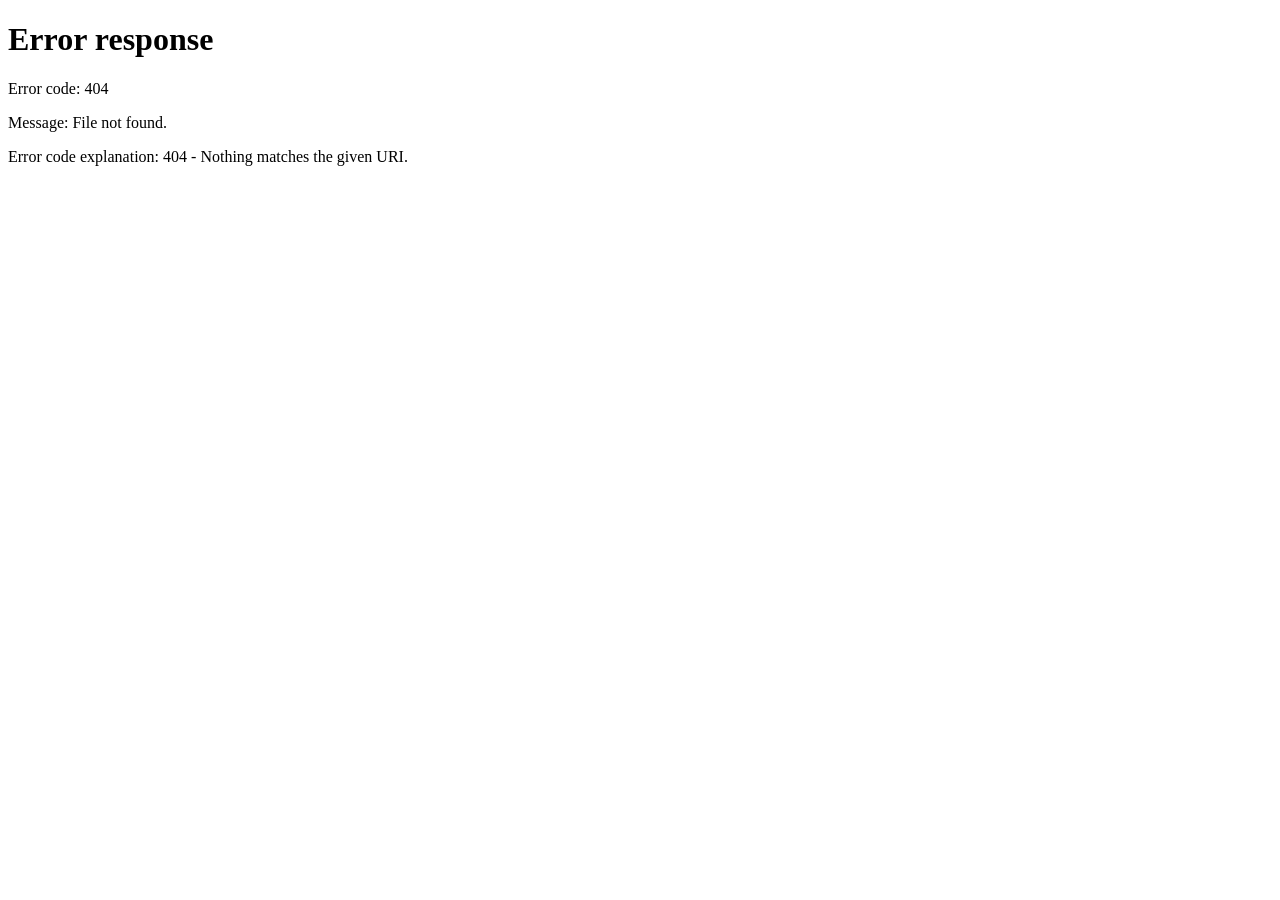
==== src/main/resources/static/add-car/index.html @ 6eb9de44 "Front Along with JS" ====
<!DOCTYPE html>
<html lang="en">
<head>
    <meta charset="UTF-8" />
    <meta name="viewport" content="width=device-width, initial-scale=1.0"/>
    <title>AutoLane — Add Car</title>
    <link href="https://cdn.jsdelivr.net/npm/bootstrap@5.3.0/dist/css/bootstrap.min.css" rel="stylesheet"/>
    <link href="https://fonts.googleapis.com/css2?family=Bebas+Neue&family=DM+Sans:wght@300;400;500;600&display=swap" rel="stylesheet"/>
    <style>
        :root {
            --black: #0d0d0d;
            --white: #f5f4f0;
            --accent: #e8ff47;
            --grey: #1a1a1a;
            --muted: #888;
            --card-bg: #161616;
            --border: #2a2a2a;
            --error: #ff4444;
            --success: #47ff8a;
        }

        * { box-sizing: border-box; margin: 0; padding: 0; }

        body {
            background-color: var(--black);
            color: var(--white);
            font-family: 'DM Sans', sans-serif;
            min-height: 100vh;
        }

        /* ── NAVBAR ── */
        .navbar {
            background: var(--black);
            border-bottom: 1px solid var(--border);
            padding: 1rem 2rem;
            position: sticky;
            top: 0;
            z-index: 100;
        }
        .navbar-brand {
            font-family: 'Bebas Neue', sans-serif;
            font-size: 2rem;
            color: var(--accent) !important;
            letter-spacing: 2px;
            text-decoration: none;
        }
        .navbar-brand span { color: var(--white); }
        .nav-btn {
            border: 1px solid var(--border);
            color: var(--muted);
            background: transparent;
            padding: 0.4rem 1.2rem;
            font-family: 'DM Sans', sans-serif;
            font-size: 0.85rem;
            font-weight: 600;
            letter-spacing: 1px;
            text-transform: uppercase;
            cursor: pointer;
            transition: all 0.2s;
            text-decoration: none;
        }
        .nav-btn:hover { border-color: var(--white); color: var(--white); }

        /* ── BACK LINK ── */
        .back-link {
            display: inline-flex;
            align-items: center;
            gap: 0.5rem;
            color: var(--muted);
            font-size: 0.85rem;
            text-decoration: none;
            letter-spacing: 1px;
            text-transform: uppercase;
            padding: 1.5rem 2rem 0;
            transition: color 0.2s;
        }
        .back-link:hover { color: var(--accent); }

        /* ── PAGE LAYOUT ── */
        .page-wrap {
            max-width: 800px;
            margin: 2rem auto;
            padding: 0 2rem 4rem;
        }

        .page-eyebrow {
            font-size: 0.7rem;
            text-transform: uppercase;
            letter-spacing: 3px;
            color: var(--accent);
            font-weight: 600;
            margin-bottom: 0.5rem;
        }
        .page-title {
            font-family: 'Bebas Neue', sans-serif;
            font-size: 3rem;
            letter-spacing: 1px;
            line-height: 1;
            margin-bottom: 0.5rem;
        }
        .page-sub {
            color: var(--muted);
            font-size: 0.85rem;
            margin-bottom: 2.5rem;
        }

        /* ── FORM CARD ── */
        .form-card {
            background: var(--card-bg);
            border: 1px solid var(--border);
            padding: 2rem;
        }

        /* ── SECTION DIVIDER ── */
        .form-section {
            margin-bottom: 2rem;
            padding-bottom: 2rem;
            border-bottom: 1px solid var(--border);
        }
        .form-section:last-of-type { border-bottom: none; margin-bottom: 0; }
        .form-section-title {
            font-size: 0.7rem;
            text-transform: uppercase;
            letter-spacing: 2px;
            color: var(--muted);
            margin-bottom: 1.2rem;
        }

        /* ── FIELD GRID ── */
        .field-grid {
            display: grid;
            grid-template-columns: 1fr 1fr;
            gap: 1rem;
        }
        .field-grid.single { grid-template-columns: 1fr; }
        @media (max-width: 600px) { .field-grid { grid-template-columns: 1fr; } }

        /* ── FIELD ── */
        .field-wrap { display: flex; flex-direction: column; }
        .field-wrap label {
            font-size: 0.75rem;
            text-transform: uppercase;
            letter-spacing: 1.5px;
            color: var(--muted);
            margin-bottom: 0.5rem;
        }
        .field-wrap input,
        .field-wrap select {
            background: var(--grey);
            border: 1px solid var(--border);
            color: var(--white);
            padding: 0.85rem 1rem;
            font-family: 'DM Sans', sans-serif;
            font-size: 0.95rem;
            outline: none;
            transition: border-color 0.2s;
            width: 100%;
        }
        .field-wrap input:focus,
        .field-wrap select:focus { border-color: var(--accent); }
        .field-wrap input::placeholder { color: #555; }
        .field-wrap select option { background: var(--grey); }

        /* ── IMAGE UPLOAD ZONE ── */
        .upload-zone {
            border: 2px dashed var(--border);
            background: var(--grey);
            padding: 2.5rem;
            text-align: center;
            cursor: pointer;
            transition: border-color 0.2s, background 0.2s;
            position: relative;
        }
        .upload-zone:hover,
        .upload-zone.dragover {
            border-color: var(--accent);
            background: #1e1e1e;
        }
        .upload-zone input[type="file"] {
            position: absolute;
            inset: 0;
            opacity: 0;
            cursor: pointer;
            width: 100%;
            height: 100%;
        }
        .upload-icon { font-size: 2.5rem; margin-bottom: 0.75rem; display: block; }
        .upload-label {
            font-size: 0.9rem;
            color: var(--white);
            font-weight: 500;
            margin-bottom: 0.3rem;
        }
        .upload-hint { font-size: 0.8rem; color: var(--muted); }
        .upload-hint span { color: var(--accent); }

        /* ── IMAGE PREVIEW ── */
        .image-preview {
            display: none;
            margin-top: 1rem;
            position: relative;
        }
        .image-preview img {
            width: 100%;
            max-height: 280px;
            object-fit: cover;
            display: block;
        }
        .image-preview .remove-img {
            position: absolute;
            top: 0.5rem;
            right: 0.5rem;
            background: rgba(0,0,0,0.8);
            color: var(--error);
            border: 1px solid var(--error);
            padding: 0.3rem 0.6rem;
            font-size: 0.75rem;
            font-weight: 700;
            letter-spacing: 1px;
            text-transform: uppercase;
            cursor: pointer;
        }

        /* ── ALERT ── */
        .alert-msg {
            padding: 0.75rem 1rem;
            font-size: 0.85rem;
            margin-bottom: 1.5rem;
            display: none;
        }
        .alert-msg.show { display: block; }
        .alert-msg.error {
            background: rgba(255, 68, 68, 0.1);
            border: 1px solid var(--error);
            color: var(--error);
        }
        .alert-msg.success {
            background: rgba(71, 255, 138, 0.1);
            border: 1px solid var(--success);
            color: var(--success);
        }

        /* ── SUBMIT ── */
        .form-actions {
            display: flex;
            gap: 1rem;
            margin-top: 2rem;
            padding-top: 2rem;
            border-top: 1px solid var(--border);
        }
        .submit-btn {
            flex: 1;
            background: var(--accent);
            color: var(--black);
            border: 1px solid var(--accent);
            padding: 0.9rem;
            font-family: 'DM Sans', sans-serif;
            font-weight: 700;
            font-size: 0.9rem;
            letter-spacing: 2px;
            text-transform: uppercase;
            cursor: pointer;
            transition: all 0.2s;
        }
        .submit-btn:hover { background: transparent; color: var(--accent); }
        .submit-btn:disabled { opacity: 0.5; cursor: not-allowed; }
        .cancel-btn {
            background: transparent;
            color: var(--muted);
            border: 1px solid var(--border);
            padding: 0.9rem 1.5rem;
            font-family: 'DM Sans', sans-serif;
            font-weight: 600;
            font-size: 0.85rem;
            letter-spacing: 1px;
            text-transform: uppercase;
            cursor: pointer;
            transition: all 0.2s;
            text-decoration: none;
            display: inline-flex;
            align-items: center;
        }
        .cancel-btn:hover { border-color: var(--white); color: var(--white); }

        footer {
            border-top: 1px solid var(--border);
            padding: 1.5rem 2rem;
            text-align: center;
            color: var(--muted);
            font-size: 0.8rem;
        }
    </style>
</head>
<body>

<!-- NAVBAR -->
<nav class="navbar d-flex justify-content-between align-items-center">
    <a href="/" class="navbar-brand">Auto<span>Lane</span></a>
    <a href="/seller-dashboard" class="nav-btn">← Dashboard</a>
</nav>

<div class="page-wrap">
    <div class="page-eyebrow">Seller</div>
    <div class="page-title">Add New Car</div>
    <div class="page-sub">Fill in the details below. Your listing will be visible to all buyers immediately.</div>

    <!-- Alert messages -->
    <div class="alert-msg error" id="errorMsg"></div>
    <div class="alert-msg success" id="successMsg"></div>

    <div class="form-card">

        <!-- SECTION 1: Car Details -->
        <div class="form-section">
            <div class="form-section-title">Car Details</div>
            <div class="field-grid">
                <div class="field-wrap">
                    <label for="brand">Brand *</label>
                    <input type="text" id="brand" placeholder="e.g. Toyota" required />
                </div>
                <div class="field-wrap">
                    <label for="model">Model *</label>
                    <input type="text" id="model" placeholder="e.g. Corolla" required />
                </div>
                <div class="field-wrap">
                    <label for="year">Year *</label>
                    <input type="number" id="year" placeholder="e.g. 2019" min="1990" max="2025" required />
                </div>
                <div class="field-wrap">
                    <label for="mileage">Mileage (km) *</label>
                    <input type="number" id="mileage" placeholder="e.g. 45000" min="0" required />
                </div>
            </div>
        </div>

        <!-- SECTION 2: Pricing & Location -->
        <div class="form-section">
            <div class="form-section-title">Pricing & Location</div>
            <div class="field-grid">
                <div class="field-wrap">
                    <label for="price">Price (USD) *</label>
                    <input type="number" id="price" placeholder="e.g. 12500" min="0" step="0.01" required />
                </div>
                <div class="field-wrap">
                    <label for="location">Location</label>
                    <input type="text" id="location" placeholder="e.g. Colombo, Sri Lanka" />
                </div>
            </div>
        </div>

        <!-- SECTION 3: Image Upload -->
        <div class="form-section">
            <div class="form-section-title">Car Photo</div>

            <div class="upload-zone" id="uploadZone">
                <!--
                  This file input is what actually sends the image to the backend.
                  The name "image" must match the @RequestParam("image") MultipartFile
                  parameter in your SellerController.addCar() method.
                -->
                <input
                        type="file"
                        id="imageInput"
                        name="image"
                        accept="image/jpeg,image/png,image/webp"
                />
                <span class="upload-icon">📷</span>
                <div class="upload-label">Click or drag & drop your photo here</div>
                <div class="upload-hint">Supports <span>JPG, PNG, WEBP</span> · Max 5MB</div>
            </div>

            <!-- Preview shown after image is selected -->
            <div class="image-preview" id="imagePreview">
                <img id="previewImg" src="" alt="Preview" />
                <button class="remove-img" onclick="removeImage()">✕ Remove</button>
            </div>
        </div>

        <!-- FORM ACTIONS -->
        <div class="form-actions">
            <a href="/seller-dashboard" class="cancel-btn">Cancel</a>
            <button class="submit-btn" id="submitBtn" onclick="handleSubmit()">
                Publish Listing →
            </button>
        </div>

    </div>
</div>

<footer>
    <p>© 2025 AutoLane · SE1020 University Project</p>
</footer>

<script>
    // ── AUTH GUARD ──
    // Check session before anything else.
    // If not logged in, redirect to login.
    document.addEventListener('DOMContentLoaded', async () => {
        try {
            const res = await fetch('/api/auth/me', { credentials: 'include' });
            if (!res.ok) {
                window.location.href = '/login';
                return;
            }
            const user = await res.json();
            if (user.role !== 'SELLER') {
                window.location.href = '/login';
            }
        } catch (err) {
            window.location.href = '/login';
        }

        // Set up drag-and-drop events on the upload zone
        setupUploadZone();
    });

    // ── IMAGE UPLOAD ZONE ──
    // Wire up drag-and-drop behaviour and the file input change event.
    function setupUploadZone() {
        const zone = document.getElementById('uploadZone');
        const input = document.getElementById('imageInput');

        // Show preview when file is selected via the file picker
        input.addEventListener('change', () => {
            if (input.files && input.files[0]) {
                showPreview(input.files[0]);
            }
        });

        // Drag-and-drop visual feedback
        zone.addEventListener('dragover', e => {
            e.preventDefault();
            zone.classList.add('dragover');
        });
        zone.addEventListener('dragleave', () => zone.classList.remove('dragover'));
        zone.addEventListener('drop', e => {
            e.preventDefault();
            zone.classList.remove('dragover');
            const file = e.dataTransfer.files[0];
            if (file && file.type.startsWith('image/')) {
                // Assign dropped file to the input so it's included in FormData
                const dt = new DataTransfer();
                dt.items.add(file);
                input.files = dt.files;
                showPreview(file);
            }
        });
    }

    // ── IMAGE PREVIEW ──
    function showPreview(file) {
        const preview = document.getElementById('imagePreview');
        const img = document.getElementById('previewImg');
        const reader = new FileReader();
        reader.onload = e => {
            img.src = e.target.result;
            preview.style.display = 'block';
            document.getElementById('uploadZone').style.display = 'none';
        };
        reader.readAsDataURL(file);
    }

    function removeImage() {
        document.getElementById('imageInput').value = '';
        document.getElementById('imagePreview').style.display = 'none';
        document.getElementById('uploadZone').style.display = 'block';
        document.getElementById('previewImg').src = '';
    }

    // ── HANDLE SUBMIT ──
    // This is the most important function on this page.
    // We use FormData — NOT JSON — because we're sending a file.
    // FormData automatically sets the Content-Type to multipart/form-data,
    // which is what your SellerController expects for the image upload.
    async function handleSubmit() {
        const btn = document.getElementById('submitBtn');

        // Read values from form fields
        const brand = document.getElementById('brand').value.trim();
        const model = document.getElementById('model').value.trim();
        const year = document.getElementById('year').value.trim();
        const mileage = document.getElementById('mileage').value.trim();
        const price = document.getElementById('price').value.trim();
        const location = document.getElementById('location').value.trim();
        const imageFile = document.getElementById('imageInput').files[0];

        // ── CLIENT-SIDE VALIDATION ──
        if (!brand || !model || !year || !mileage || !price) {
            showAlert('error', 'Please fill in all required fields (marked with *).');
            return;
        }

        if (isNaN(price) || Number(price) <= 0) {
            showAlert('error', 'Please enter a valid price.');
            return;
        }

        if (isNaN(year) || Number(year) < 1990 || Number(year) > 2025) {
            showAlert('error', 'Please enter a valid year between 1990 and 2025.');
            return;
        }

        // ── BUILD FORM DATA ──
        // FormData bundles text fields AND the file together in one request.
        // The field names here ("brand", "model", etc.) must match the
        // @RequestParam names in your SellerController, OR the fields in your CarDTO.
        const formData = new FormData();
        formData.append('brand', brand);
        formData.append('model', model);
        formData.append('year', year);
        formData.append('mileage', mileage);
        formData.append('price', price);
        formData.append('location', location);

        // Only append the image if one was selected — it's optional
        if (imageFile) {
            formData.append('image', imageFile);
        }

        btn.disabled = true;
        btn.textContent = 'Publishing...';
        hideAlerts();

        try {
            // POST /api/seller/cars
            // DO NOT set Content-Type header manually — the browser sets it
            // automatically with the correct multipart boundary when using FormData.
            // If you set it manually, the request will break.
            const res = await fetch('/api/seller/cars', {
                method: 'POST',
                credentials: 'include',
                body: formData
                // ← No 'Content-Type' header here — this is intentional!
            });

            if (res.ok) {
                showAlert('success', 'Listing published! Redirecting to your dashboard...');
                btn.textContent = 'Published ✓';
                setTimeout(() => {
                    window.location.href = '/seller-dashboard';
                }, 1500);
            } else {
                let message = 'Failed to publish listing. Please try again.';
                try {
                    const data = await res.json();
                    if (data.message) message = data.message;
                } catch (_) {}
                showAlert('error', message);
                btn.disabled = false;
                btn.textContent = 'Publish Listing →';
            }

        } catch (err) {
            showAlert('error', 'Could not connect to server. Is the backend running?');
            btn.disabled = false;
            btn.textContent = 'Publish Listing →';
        }
    }

    // ── HELPERS ──
    function showAlert(type, msg) {
        hideAlerts();
        const el = document.getElementById(type === 'error' ? 'errorMsg' : 'successMsg');
        el.textContent = msg;
        el.classList.add('show');
        el.scrollIntoView({ behavior: 'smooth', block: 'nearest' });
    }

    function hideAlerts() {
        document.getElementById('errorMsg').classList.remove('show');
        document.getElementById('successMsg').classList.remove('show');
    }
</script>

</body>
</html>
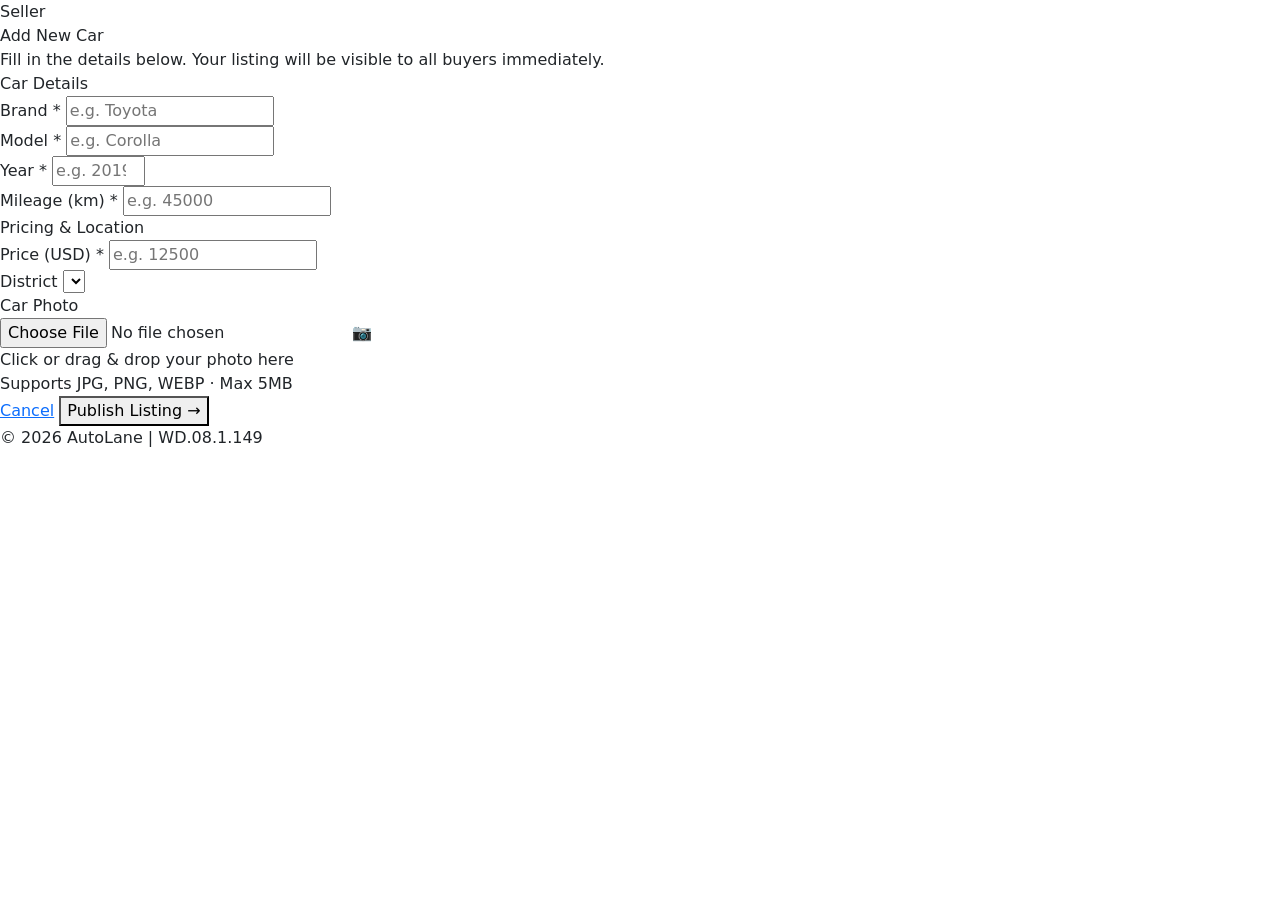
==== commit e3e58401: "remote js/css" ====
--- a/src/main/resources/static/add-car/index.html
+++ b/src/main/resources/static/add-car/index.html
@@ -3,197 +3,12 @@
 <head>
     <meta charset="UTF-8" />
     <meta name="viewport" content="width=device-width, initial-scale=1.0"/>
+    <link rel="icon" type="image/png" href="/icns/favicon.png"/>
     <title>AutoLane — Add Car</title>
     <link href="https://cdn.jsdelivr.net/npm/bootstrap@5.3.0/dist/css/bootstrap.min.css" rel="stylesheet"/>
     <link href="https://fonts.googleapis.com/css2?family=Bebas+Neue&family=DM+Sans:wght@300;400;500;600&display=swap" rel="stylesheet"/>
+    <link rel="stylesheet" href="/css/style.css"/>
     <style>
-        :root {
-            --black: #0d0d0d;
-            --white: #f5f4f0;
-            --accent: #e8ff47;
-            --grey: #1a1a1a;
-            --muted: #888;
-            --card-bg: #161616;
-            --border: #2a2a2a;
-            --error: #ff4444;
-            --success: #47ff8a;
-        }
-
-        * { box-sizing: border-box; margin: 0; padding: 0; }
-
-        body {
-            background-color: var(--black);
-            color: var(--white);
-            font-family: 'DM Sans', sans-serif;
-            min-height: 100vh;
-        }
-
-        /* ── NAVBAR ── */
-        .navbar {
-            background: var(--black);
-            border-bottom: 1px solid var(--border);
-            padding: 1rem 2rem;
-            position: sticky;
-            top: 0;
-            z-index: 100;
-        }
-        .navbar-brand {
-            font-family: 'Bebas Neue', sans-serif;
-            font-size: 2rem;
-            color: var(--accent) !important;
-            letter-spacing: 2px;
-            text-decoration: none;
-        }
-        .navbar-brand span { color: var(--white); }
-        .nav-btn {
-            border: 1px solid var(--border);
-            color: var(--muted);
-            background: transparent;
-            padding: 0.4rem 1.2rem;
-            font-family: 'DM Sans', sans-serif;
-            font-size: 0.85rem;
-            font-weight: 600;
-            letter-spacing: 1px;
-            text-transform: uppercase;
-            cursor: pointer;
-            transition: all 0.2s;
-            text-decoration: none;
-        }
-        .nav-btn:hover { border-color: var(--white); color: var(--white); }
-
-        /* ── BACK LINK ── */
-        .back-link {
-            display: inline-flex;
-            align-items: center;
-            gap: 0.5rem;
-            color: var(--muted);
-            font-size: 0.85rem;
-            text-decoration: none;
-            letter-spacing: 1px;
-            text-transform: uppercase;
-            padding: 1.5rem 2rem 0;
-            transition: color 0.2s;
-        }
-        .back-link:hover { color: var(--accent); }
-
-        /* ── PAGE LAYOUT ── */
-        .page-wrap {
-            max-width: 800px;
-            margin: 2rem auto;
-            padding: 0 2rem 4rem;
-        }
-
-        .page-eyebrow {
-            font-size: 0.7rem;
-            text-transform: uppercase;
-            letter-spacing: 3px;
-            color: var(--accent);
-            font-weight: 600;
-            margin-bottom: 0.5rem;
-        }
-        .page-title {
-            font-family: 'Bebas Neue', sans-serif;
-            font-size: 3rem;
-            letter-spacing: 1px;
-            line-height: 1;
-            margin-bottom: 0.5rem;
-        }
-        .page-sub {
-            color: var(--muted);
-            font-size: 0.85rem;
-            margin-bottom: 2.5rem;
-        }
-
-        /* ── FORM CARD ── */
-        .form-card {
-            background: var(--card-bg);
-            border: 1px solid var(--border);
-            padding: 2rem;
-        }
-
-        /* ── SECTION DIVIDER ── */
-        .form-section {
-            margin-bottom: 2rem;
-            padding-bottom: 2rem;
-            border-bottom: 1px solid var(--border);
-        }
-        .form-section:last-of-type { border-bottom: none; margin-bottom: 0; }
-        .form-section-title {
-            font-size: 0.7rem;
-            text-transform: uppercase;
-            letter-spacing: 2px;
-            color: var(--muted);
-            margin-bottom: 1.2rem;
-        }
-
-        /* ── FIELD GRID ── */
-        .field-grid {
-            display: grid;
-            grid-template-columns: 1fr 1fr;
-            gap: 1rem;
-        }
-        .field-grid.single { grid-template-columns: 1fr; }
-        @media (max-width: 600px) { .field-grid { grid-template-columns: 1fr; } }
-
-        /* ── FIELD ── */
-        .field-wrap { display: flex; flex-direction: column; }
-        .field-wrap label {
-            font-size: 0.75rem;
-            text-transform: uppercase;
-            letter-spacing: 1.5px;
-            color: var(--muted);
-            margin-bottom: 0.5rem;
-        }
-        .field-wrap input,
-        .field-wrap select {
-            background: var(--grey);
-            border: 1px solid var(--border);
-            color: var(--white);
-            padding: 0.85rem 1rem;
-            font-family: 'DM Sans', sans-serif;
-            font-size: 0.95rem;
-            outline: none;
-            transition: border-color 0.2s;
-            width: 100%;
-        }
-        .field-wrap input:focus,
-        .field-wrap select:focus { border-color: var(--accent); }
-        .field-wrap input::placeholder { color: #555; }
-        .field-wrap select option { background: var(--grey); }
-
-        /* ── IMAGE UPLOAD ZONE ── */
-        .upload-zone {
-            border: 2px dashed var(--border);
-            background: var(--grey);
-            padding: 2.5rem;
-            text-align: center;
-            cursor: pointer;
-            transition: border-color 0.2s, background 0.2s;
-            position: relative;
-        }
-        .upload-zone:hover,
-        .upload-zone.dragover {
-            border-color: var(--accent);
-            background: #1e1e1e;
-        }
-        .upload-zone input[type="file"] {
-            position: absolute;
-            inset: 0;
-            opacity: 0;
-            cursor: pointer;
-            width: 100%;
-            height: 100%;
-        }
-        .upload-icon { font-size: 2.5rem; margin-bottom: 0.75rem; display: block; }
-        .upload-label {
-            font-size: 0.9rem;
-            color: var(--white);
-            font-weight: 500;
-            margin-bottom: 0.3rem;
-        }
-        .upload-hint { font-size: 0.8rem; color: var(--muted); }
-        .upload-hint span { color: var(--accent); }
-
         /* ── IMAGE PREVIEW ── */
         .image-preview {
             display: none;
@@ -220,97 +35,22 @@
             text-transform: uppercase;
             cursor: pointer;
         }
-
-        /* ── ALERT ── */
-        .alert-msg {
-            padding: 0.75rem 1rem;
-            font-size: 0.85rem;
-            margin-bottom: 1.5rem;
-            display: none;
-        }
-        .alert-msg.show { display: block; }
-        .alert-msg.error {
-            background: rgba(255, 68, 68, 0.1);
-            border: 1px solid var(--error);
-            color: var(--error);
-        }
-        .alert-msg.success {
-            background: rgba(71, 255, 138, 0.1);
-            border: 1px solid var(--success);
-            color: var(--success);
-        }
-
-        /* ── SUBMIT ── */
-        .form-actions {
-            display: flex;
-            gap: 1rem;
-            margin-top: 2rem;
-            padding-top: 2rem;
-            border-top: 1px solid var(--border);
-        }
-        .submit-btn {
-            flex: 1;
-            background: var(--accent);
-            color: var(--black);
-            border: 1px solid var(--accent);
-            padding: 0.9rem;
-            font-family: 'DM Sans', sans-serif;
-            font-weight: 700;
-            font-size: 0.9rem;
-            letter-spacing: 2px;
-            text-transform: uppercase;
-            cursor: pointer;
-            transition: all 0.2s;
-        }
-        .submit-btn:hover { background: transparent; color: var(--accent); }
-        .submit-btn:disabled { opacity: 0.5; cursor: not-allowed; }
-        .cancel-btn {
-            background: transparent;
-            color: var(--muted);
-            border: 1px solid var(--border);
-            padding: 0.9rem 1.5rem;
-            font-family: 'DM Sans', sans-serif;
-            font-weight: 600;
-            font-size: 0.85rem;
-            letter-spacing: 1px;
-            text-transform: uppercase;
-            cursor: pointer;
-            transition: all 0.2s;
-            text-decoration: none;
-            display: inline-flex;
-            align-items: center;
-        }
-        .cancel-btn:hover { border-color: var(--white); color: var(--white); }
-
-        footer {
-            border-top: 1px solid var(--border);
-            padding: 1.5rem 2rem;
-            text-align: center;
-            color: var(--muted);
-            font-size: 0.8rem;
-        }
     </style>
 </head>
 <body>
 
-<!-- NAVBAR -->
-<nav class="navbar d-flex justify-content-between align-items-center">
-    <a href="/" class="navbar-brand">Auto<span>Lane</span></a>
-    <a href="/seller-dashboard" class="nav-btn">← Dashboard</a>
-</nav>
+<div id="navbar-root" data-mode="back-dashboard"></div>
 
 <div class="page-wrap">
     <div class="page-eyebrow">Seller</div>
     <div class="page-title">Add New Car</div>
     <div class="page-sub">Fill in the details below. Your listing will be visible to all buyers immediately.</div>
 
-    <!-- Alert messages -->
     <div class="alert-msg error" id="errorMsg"></div>
     <div class="alert-msg success" id="successMsg"></div>
 
     <div class="form-card">
 
-        <!-- SECTION 1: Car Details -->
         <div class="form-section">
             <div class="form-section-title">Car Details</div>
             <div class="field-grid">
@@ -333,7 +73,6 @@
             </div>
         </div>
 
-        <!-- SECTION 2: Pricing & Location -->
         <div class="form-section">
             <div class="form-section-title">Pricing & Location</div>
             <div class="field-grid">
@@ -342,22 +81,17 @@
                     <input type="number" id="price" placeholder="e.g. 12500" min="0" step="0.01" required />
                 </div>
                 <div class="field-wrap">
-                    <label for="location">Location</label>
-                    <input type="text" id="location" placeholder="e.g. Colombo, Sri Lanka" />
-                </div>
-            </div>
-        </div>
-
-        <!-- SECTION 3: Image Upload -->
+                    <label for="location">District</label>
+                    <select id="location"></select>
+                </div>
+            </div>
+        </div>
+
         <div class="form-section">
             <div class="form-section-title">Car Photo</div>
 
             <div class="upload-zone" id="uploadZone">
-                <!--
-                  This file input is what actually sends the image to the backend.
-                  The name "image" must match the @RequestParam("image") MultipartFile
-                  parameter in your SellerController.addCar() method.
-                -->
+                <!-- name="image" must match @RequestPart in SellerController -->
                 <input
                         type="file"
                         id="imageInput"
@@ -369,14 +103,12 @@
                 <div class="upload-hint">Supports <span>JPG, PNG, WEBP</span> · Max 5MB</div>
             </div>
 
-            <!-- Preview shown after image is selected -->
             <div class="image-preview" id="imagePreview">
                 <img id="previewImg" src="" alt="Preview" />
                 <button class="remove-img" onclick="removeImage()">✕ Remove</button>
             </div>
         </div>
 
-        <!-- FORM ACTIONS -->
         <div class="form-actions">
             <a href="/seller-dashboard" class="cancel-btn">Cancel</a>
             <button class="submit-btn" id="submitBtn" onclick="handleSubmit()">
@@ -388,46 +120,30 @@
 </div>
 
 <footer>
-    <p>© 2025 AutoLane · SE1020 University Project</p>
+    <p>© 2026 AutoLane | WD.08.1.149</p>
 </footer>
 
+<script src="/js/auth.js"></script>
+<script src="/js/navbar.js"></script>
+<script src="/js/utils.js"></script>
 <script>
-    // ── AUTH GUARD ──
-    // Check session before anything else.
-    // If not logged in, redirect to login.
     document.addEventListener('DOMContentLoaded', async () => {
-        try {
-            const res = await fetch('/api/auth/me', { credentials: 'include' });
-            if (!res.ok) {
-                window.location.href = '/login';
-                return;
-            }
-            const user = await res.json();
-            if (user.role !== 'SELLER') {
-                window.location.href = '/login';
-            }
-        } catch (err) {
-            window.location.href = '/login';
-        }
-
-        // Set up drag-and-drop events on the upload zone
+        populateDistricts('location', 'Select a district');
+        const user = await requireRole('SELLER');
+        if (!user) return;
         setupUploadZone();
     });
 
-    // ── IMAGE UPLOAD ZONE ──
-    // Wire up drag-and-drop behaviour and the file input change event.
     function setupUploadZone() {
         const zone = document.getElementById('uploadZone');
         const input = document.getElementById('imageInput');
 
-        // Show preview when file is selected via the file picker
         input.addEventListener('change', () => {
             if (input.files && input.files[0]) {
                 showPreview(input.files[0]);
             }
         });
 
-        // Drag-and-drop visual feedback
         zone.addEventListener('dragover', e => {
             e.preventDefault();
             zone.classList.add('dragover');
@@ -438,7 +154,7 @@
             zone.classList.remove('dragover');
             const file = e.dataTransfer.files[0];
             if (file && file.type.startsWith('image/')) {
-                // Assign dropped file to the input so it's included in FormData
+                // put dropped file into the input so FormData picks it up
                 const dt = new DataTransfer();
                 dt.items.add(file);
                 input.files = dt.files;
@@ -447,7 +163,6 @@
         });
     }
 
-    // ── IMAGE PREVIEW ──
     function showPreview(file) {
         const preview = document.getElementById('imagePreview');
         const img = document.getElementById('previewImg');
@@ -467,15 +182,9 @@
         document.getElementById('previewImg').src = '';
     }
 
-    // ── HANDLE SUBMIT ──
-    // This is the most important function on this page.
-    // We use FormData — NOT JSON — because we're sending a file.
-    // FormData automatically sets the Content-Type to multipart/form-data,
-    // which is what your SellerController expects for the image upload.
     async function handleSubmit() {
         const btn = document.getElementById('submitBtn');
 
-        // Read values from form fields
         const brand = document.getElementById('brand').value.trim();
         const model = document.getElementById('model').value.trim();
         const year = document.getElementById('year').value.trim();
@@ -484,7 +193,6 @@
         const location = document.getElementById('location').value.trim();
         const imageFile = document.getElementById('imageInput').files[0];
 
-        // ── CLIENT-SIDE VALIDATION ──
         if (!brand || !model || !year || !mileage || !price) {
             showAlert('error', 'Please fill in all required fields (marked with *).');
             return;
@@ -500,19 +208,11 @@
             return;
         }
 
-        // ── BUILD FORM DATA ──
-        // FormData bundles text fields AND the file together in one request.
-        // The field names here ("brand", "model", etc.) must match the
-        // @RequestParam names in your SellerController, OR the fields in your CarDTO.
+        // multipart — can't use JSON when sending a file
         const formData = new FormData();
-        formData.append('brand', brand);
-        formData.append('model', model);
-        formData.append('year', year);
-        formData.append('mileage', mileage);
-        formData.append('price', price);
-        formData.append('location', location);
-
-        // Only append the image if one was selected — it's optional
+        const carData = { brand, model, year: Number(year), mileage: Number(mileage), price: Number(price), location };
+        formData.append('car', new Blob([JSON.stringify(carData)], { type: 'application/json' }));
+
         if (imageFile) {
             formData.append('image', imageFile);
         }
@@ -522,15 +222,11 @@
         hideAlerts();
 
         try {
-            // POST /api/seller/cars
-            // DO NOT set Content-Type header manually — the browser sets it
-            // automatically with the correct multipart boundary when using FormData.
-            // If you set it manually, the request will break.
+            // no Content-Type header — browser sets the multipart boundary automatically
             const res = await fetch('/api/seller/cars', {
                 method: 'POST',
                 credentials: 'include',
                 body: formData
-                // ← No 'Content-Type' header here — this is intentional!
             });
 
             if (res.ok) {
@@ -557,7 +253,6 @@
         }
     }
 
-    // ── HELPERS ──
     function showAlert(type, msg) {
         hideAlerts();
         const el = document.getElementById(type === 'error' ? 'errorMsg' : 'successMsg');
